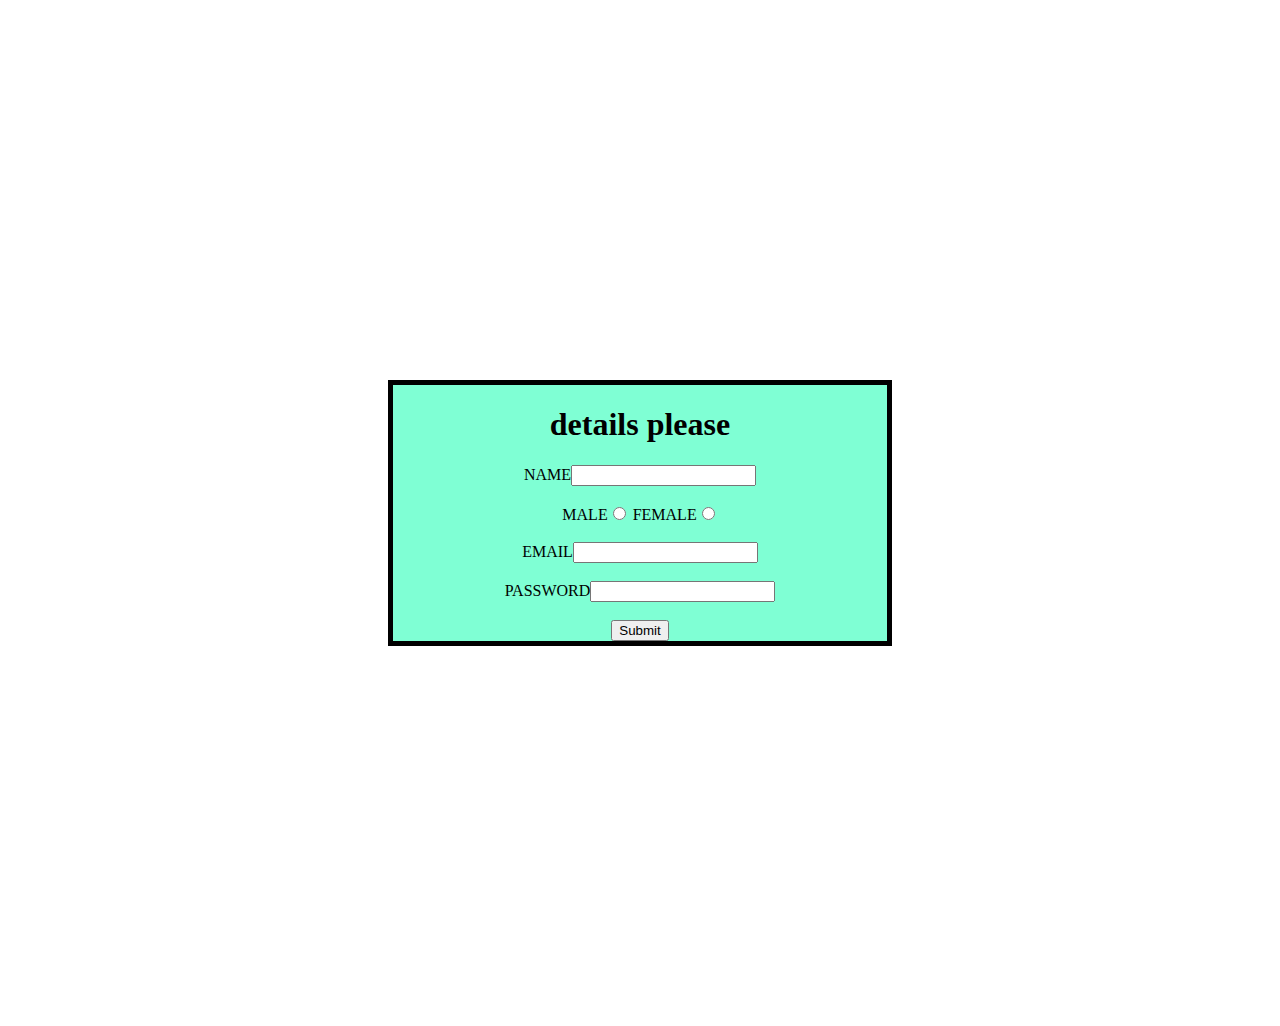
==== contract.html @ 1a4f1ddf "2ndpart" ====
<!DOCTYPE html>
<html lang="en">
<head>
    <meta charset="UTF-8">
    <meta http-equiv="X-UA-Compatible" content="IE=edge">
    <meta name="viewport" content="width=device-width, initial-scale=1.0">
    <title>contract</title>
    <style>
        .border{
            background-color: aquamarine;
            border:5px solid black;
            margin: 380px;
            text-align: center;
        }
    </style>
</head>
<body>
    <form action="action.php">
        <div class="border">
            <h1>details please</h1>
            NAME<input type="text" name="name" id="name"><br><br>
            MALE<input type="radio" name="radio" id="radio"> FEMALE<input type="radio" name="check" id="check"><br><br>
            EMAIL<input type="email" name="email" id="email"><br><br>
            PASSWORD<input type="password" name="password" id="password"><br><br>
            <input type="submit" name="submit" id="submit">
        </div>
        
    </form>
</body>
</html>
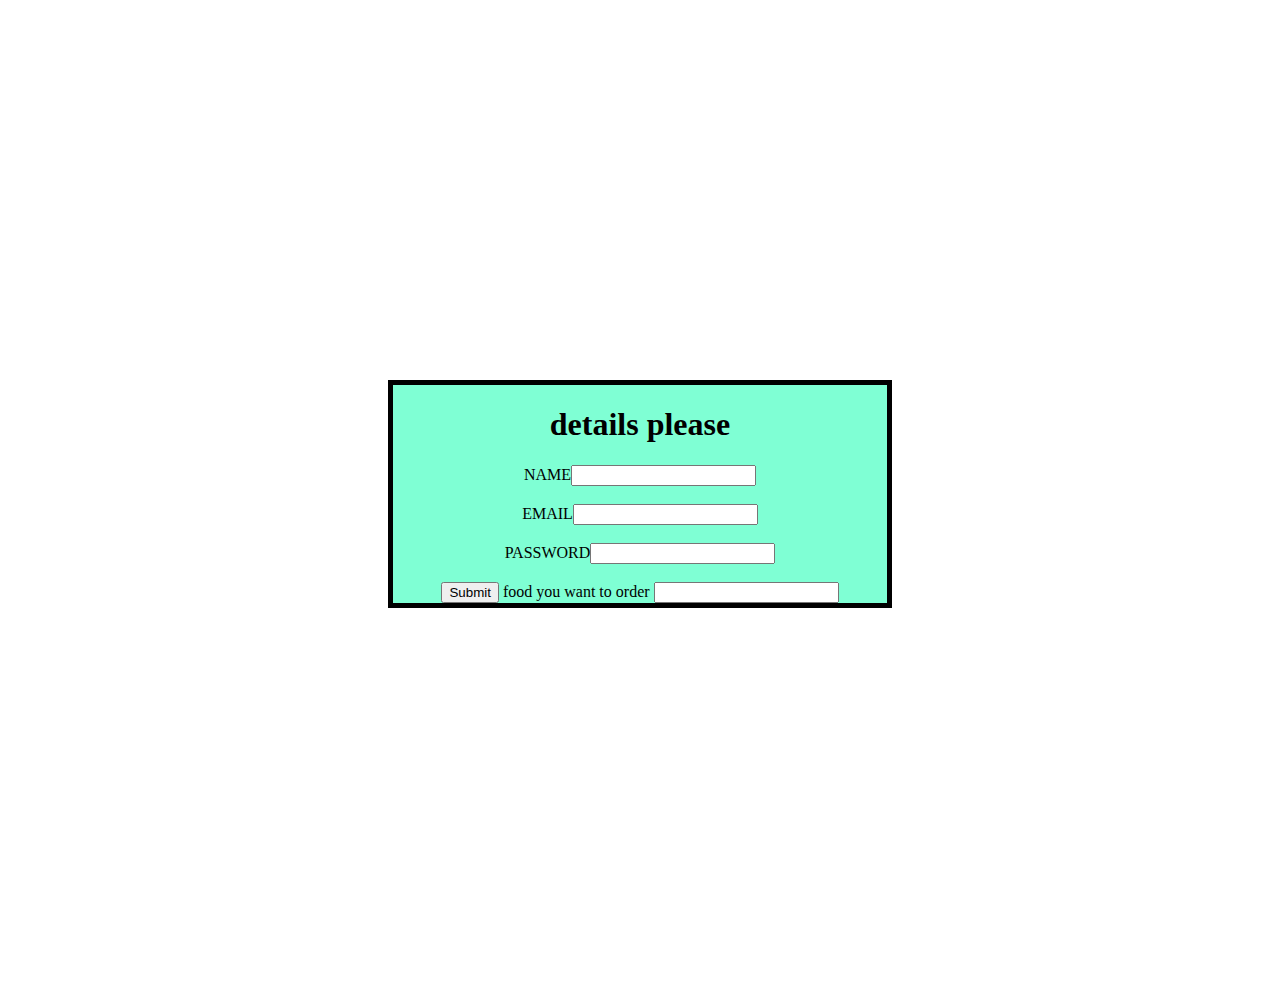
==== commit ae3627cb: "last-part" ====
--- a/contract.html
+++ b/contract.html
@@ -19,10 +19,11 @@
         <div class="border">
             <h1>details please</h1>
             NAME<input type="text" name="name" id="name"><br><br>
-            MALE<input type="radio" name="radio" id="radio"> FEMALE<input type="radio" name="check" id="check"><br><br>
+            
             EMAIL<input type="email" name="email" id="email"><br><br>
             PASSWORD<input type="password" name="password" id="password"><br><br>
             <input type="submit" name="submit" id="submit">
+            food you want to order <input type="text" name="order food" id="order food">
         </div>
         
     </form>
